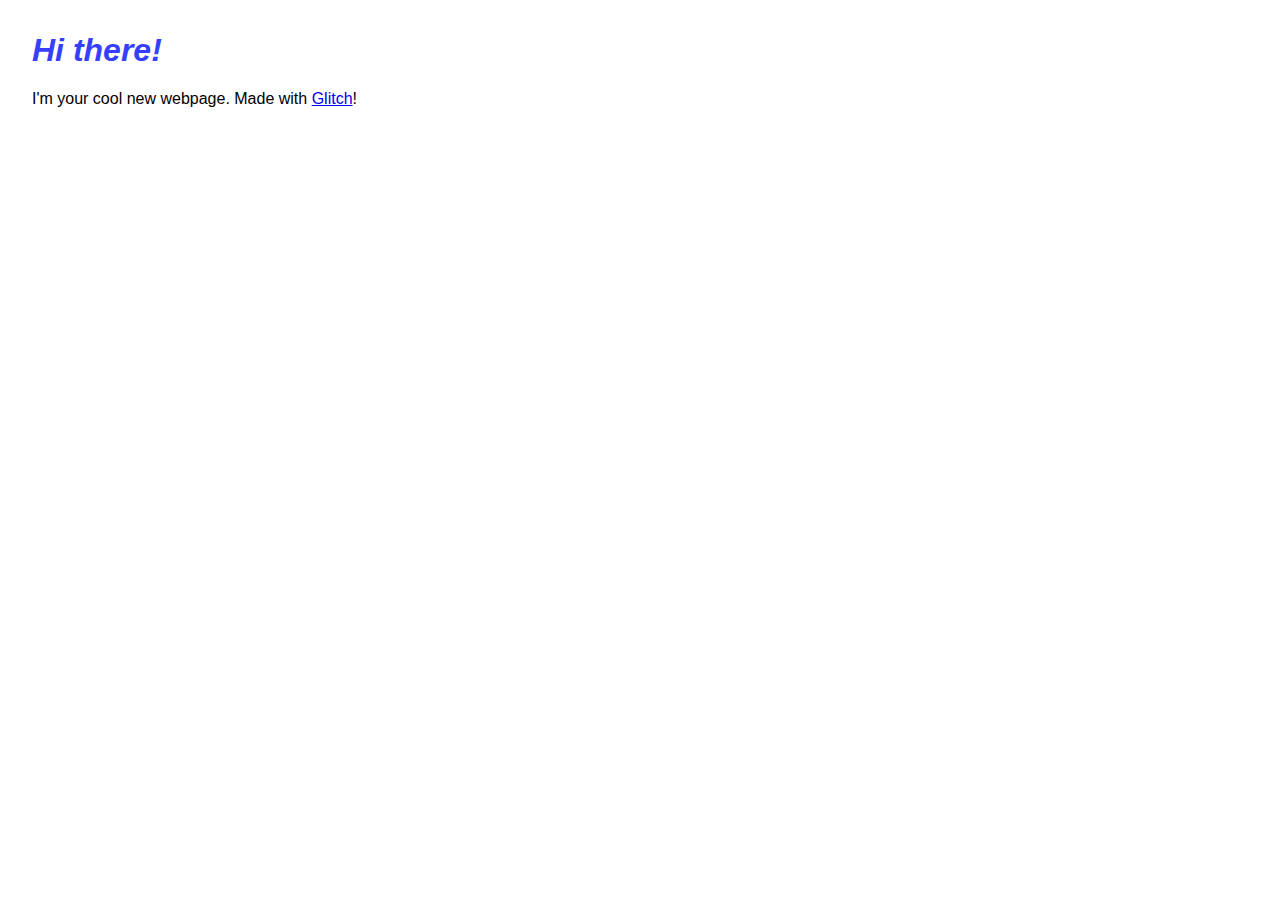
==== index.html @ bfa6f2be "🚲👷 Updated with Glitchb" ====
<!DOCTYPE html>
<html lang="en">
  <head>
    <title>Hello!</title>
    <meta charset="utf-8">
    <meta http-equiv="X-UA-Compatible" content="IE=edge">
    <meta name="viewport" content="width=device-width, initial-scale=1">
    
    <!-- import the webpage's stylesheet -->
    <link rel="stylesheet" href="/style.css">
    
    <!-- import the webpage's javascript file -->
    <script src="/script.js" defer></script>
  </head>  
  <body>
    <h1>Hi there!</h1>
    
    <p>
      I'm your cool new webpage. Made with <a href="https://glitch.com">Glitch</a>!
    </p>

    <!-- include the Glitch button to show what the webpage is about and
          to make it easier for folks to view source and remix -->
    <div class="glitchButton" style="position:fixed;top:20px;right:20px;"></div>
    <script src="https://button.glitch.me/button.js"></script>
  </body>
</html>
---- style.css ----
/* CSS files add styling rules to your content */

body {
  font-family: "Benton Sans", "Helvetica Neue", helvetica, arial, sans-serif;
  margin: 2em;
}

h1 {
  font-style: italic;
  color: #373fff;
}
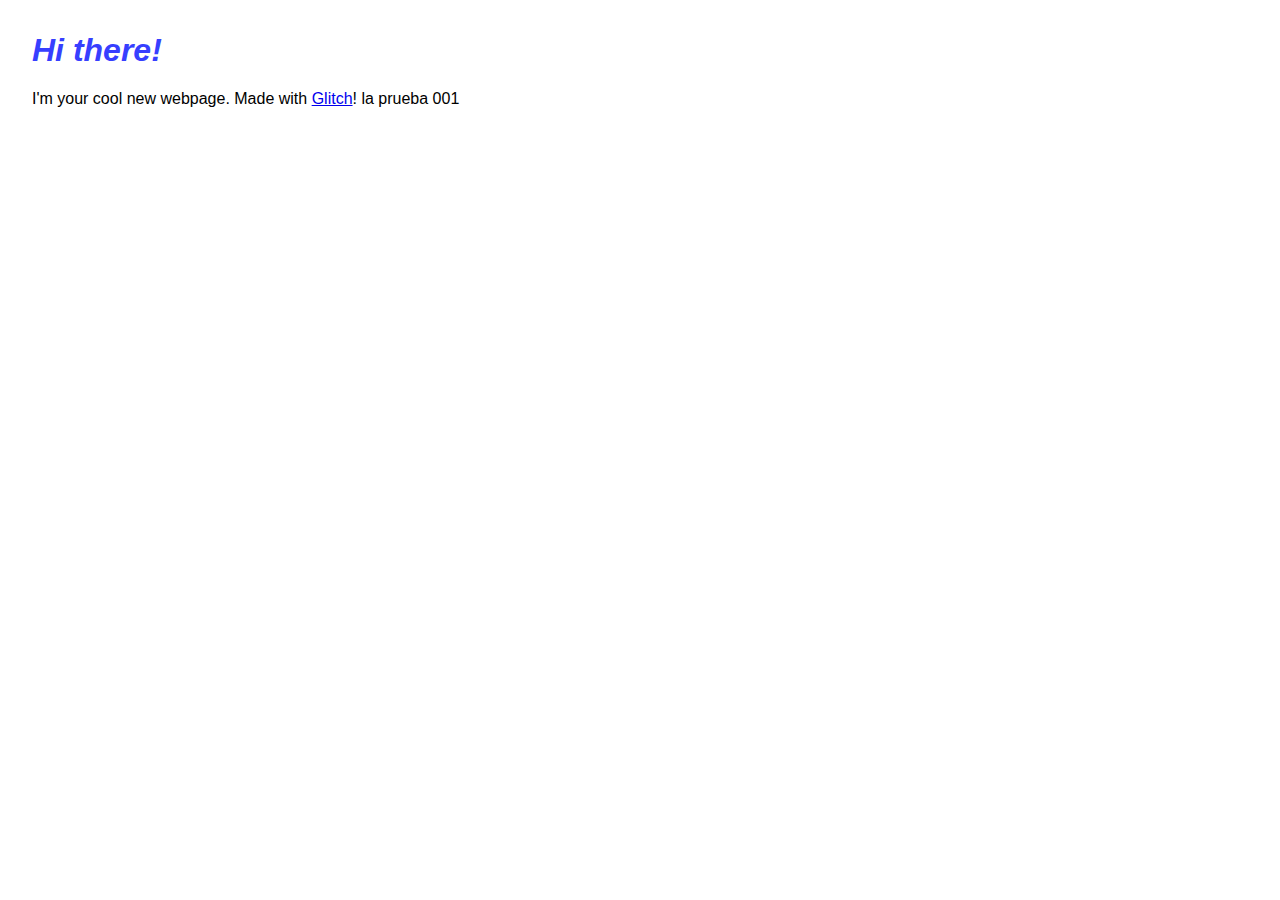
==== commit 2dc746c0: "pruebaaa01" ====
--- a/index.html
+++ b/index.html
@@ -5,18 +5,20 @@
     <meta charset="utf-8">
     <meta http-equiv="X-UA-Compatible" content="IE=edge">
     <meta name="viewport" content="width=device-width, initial-scale=1">
-    
+
     <!-- import the webpage's stylesheet -->
     <link rel="stylesheet" href="/style.css">
-    
+
     <!-- import the webpage's javascript file -->
     <script src="/script.js" defer></script>
-  </head>  
+  </head>
   <body>
     <h1>Hi there!</h1>
-    
+
     <p>
       I'm your cool new webpage. Made with <a href="https://glitch.com">Glitch</a>!
+
+      la prueba 001
     </p>
 
     <!-- include the Glitch button to show what the webpage is about and
